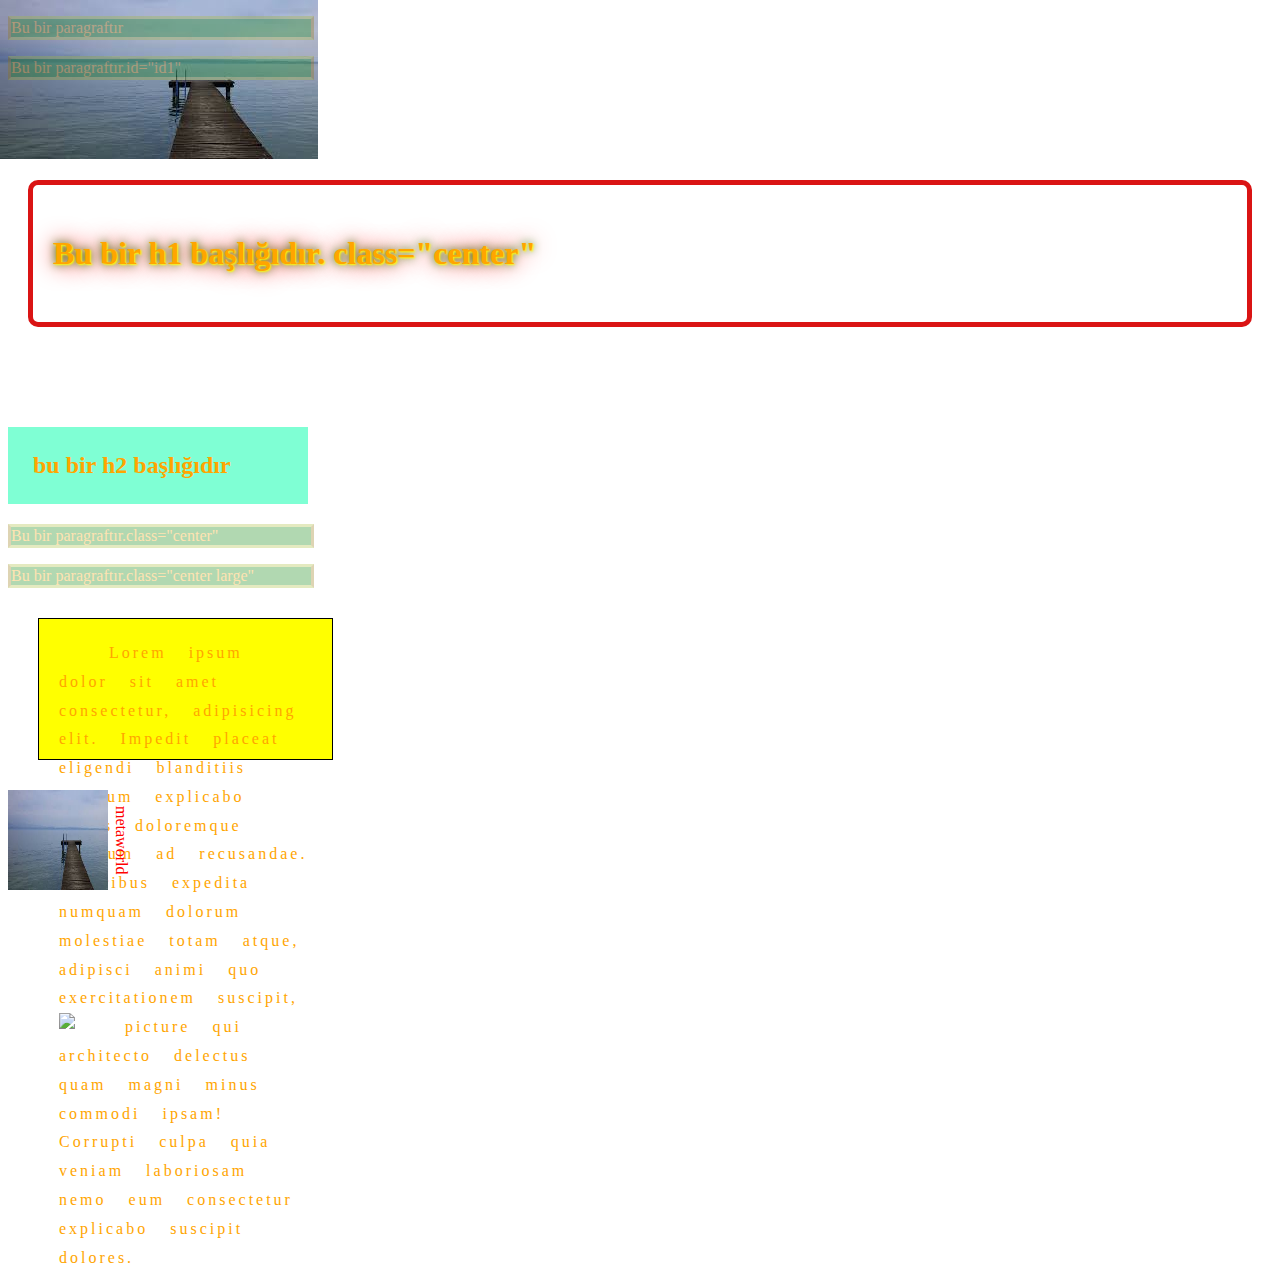
==== 6.ders/index.html @ 62b993d7 "ders6:::" ====
<!DOCTYPE html>
<html lang="en">
<head>
    <meta charset="UTF-8">
    <meta name="viewport" content="width=device-width, initial-scale=1.0">
    <title>6.ders</title>
    <link rel="stylesheet" href="style.css">
</head>
<body>
    <p>Bu bir paragraftır</p>
    <p id="id1">Bu bir paragraftır.id="id1"</p>

    <h1 class="center">Bu bir h1 başlığıdır. class="center"</h1>
    <h2 class="firstDiv">bu bir h2 başlığıdır</h2>
    <p class="center">Bu bir paragraftır.class="center"</p>
    <p class="center large" >Bu bir paragraftır.class="center large"</p>

    <!-- <div>
        <p>
            <b>Burası paragrafın içinde kalın yazılı alandır</b>
            paragrafın devamı bu şekilde ilerleyecektir.
        </p>
        <b>Burası kalın yazıdır.Paragrafın dışında</b>
    </div> -->

    <!-- <div class="firstDiv">
        Bu bir div elementidir.
    </div>
    <div class="secondDiv">
        Bu bir div elementidir.
    </div>
    <div class="thirdDiv">
        Bu bir div elementidir.
    </div> -->

    <div>
        Lorem ipsum dolor sit amet consectetur, adipisicing elit. Impedit placeat eligendi blanditiis laborum explicabo omnis doloremque dolorum ad recusandae. Doloribus expedita numquam dolorum molestiae totam atque, adipisci animi quo exercitationem suscipit, <img src="../1.ders/metaworld.jpeg" alt="picture" width="9" height="9"> qui architecto delectus quam magni minus commodi ipsam! Corrupti culpa quia veniam laboriosam nemo eum consectetur explicabo suscipit dolores.
    </div>

    <img src="../1.ders/RESİM.jpg" alt="picture" width="100" height="100">
    <span>metaworld</span>

</body>
</html>
---- 6.ders/style.css ----
* p {
    background-color: green;
    opacity: 0.3;
} *
/* p {
    background: rgba(0,128,0,0.3)
} */
/* arka plan aynı ama etkisi farklı */

body {
    color:orange;
    background-image: url("../1.ders/RESİM.jpg");
    background-repeat:no-repeat; 
    /* ilk değer x ikincisi y ekseni */
    /* left right top bottom */
    /* background-position: left bottom; */
    /*background-size:400px 400px;
    /* opacity:0.3; */
   
}/* p {
    background-color: green;
    opacity: 0.3;
} */
/* p {
    background: rgba(0,128,0,0.3)
} */
/* arka plan aynı ama etkisi farklı */

body {
    color:orange;
    background-image: url("../1.ders/RESİM.jpg");
    background-repeat:cover;
    /* ilk değer x ikincisi y ekseni */
    /* left right top bottom */
    /* background-position: left bottom; */
    /* background-size:400px 400px; */
    /* opacity:0.3; */
    
}

/* css border */
/* top-right-bottom-left */
p {
    border-style:solid;
    width: 300px;
    border-width:3px;
    
    border-color: rgb(168, 189, 50) rgb(148, 115, 7);
}

h1 {
    border: 5px solid rgb(218, 20, 20);
    border-radius:10px;
} 
/* h1 {
    border-width:1px;
    border-style:solid;
    border-color:black;
} */
/* istteki iki ifade birbirinin aynısıdır */

h1 {
    margin-top:100px;
    margin-left:20px;
    padding-top:30px;
    padding-left:10px;
}

h1 {
    margin :100px 20px;
    padding: 50px 20px;

}

h2 {
    width:300px;
    background-color:aquamarine;
    padding:25px;
    box-sizing:border-box;
} 

div {
    background-color:powderblue;
    height: 200px;
    width:0px;
    max-width: 500px;
    min-width: 100px; 
}

div {
   width: 20%;
   height: 100px;
   background-color: yellow;
   padding: 20px; 
   border:1px solid black;
   margin:30px; 
}
/* outline özelliği border gibi her köşesi için çalışma yapılamaz. Sadece tek değer girilir. */

/* div.firstDiv {
    outline-width: 10px;
    outline-style: solid;
    outline-color:blue;
}
div.secondDiv {
    outline-width: 50px;
    outline-style: ridge;
    outline-color:red;
}
div.thirdDiv {
    outline: 10px dotted red;
} */

/* text-align yatay hizalama */
/* body {
    text-align: center;
}
div {
    border: 1px solid black;
    padding:10px;
    width:400px;
    height:400px;
    text-align:justify;
}
div img {
    vertical-align: text-top;
}

h1 {
    text-decoration-line:underline;
    text-decoration-color:red;
    text-decoration-style: double;
    text-decoration-thickness: 5px;
}
h2 {
    text-decoration-line:line-through;
}
h1 {
    text-transform: uppercase;
}
h2 {
    text-transform: lowercase;
}
h2 {
    text-transform: capitalize;
} */

div {
    text-indent: 50px;
    letter-spacing: 3px;
    line-height: 1.8;
    word-spacing:15px;
    /* white-space:nowrap; */
}

h1 {
    /* text-shadow: 2px 2px 5px red; */
    text-shadow: 1px 1px 2px yellow, 0 0 25px red, 0 0 10px green
}

span {
    writing-mode: vertical-rl;
    color:red;
    height:100px;
    text-align:center;
}

/* css border */
/* top-right-bottom-left */
/* p {
    border-style:solid;
    width: 300px;
    border-width:3px;
    
    border-color: red yellow;
}

h1 {
    border: 5px solid black;
    border-radius:10px;
} */
/* h1 {
    border-width:1px;
    border-style:solid;
    border-color:black;
} */
/* istteki iki ifade birbirinin aynısıdır */

/* h1 {
    margin-top:100px;
    margin-left:20px;
    padding-top:30px;
    padding-left:10px;
}

h1 {
    margin :100px 20px;
    padding: 50px 20px;

}

h2 {
    width:300px;
    background-color:aquamarine;
    padding:25px;
    box-sizing:border-box;
} */

div {
     background-color:powderblue;
    height: 200px;
    width:0px;
    max-width: 500px;
    min-width: 100px; 
}

div {
    width: 20%;
   height: 100px;
   background-color: yellow;
   padding: 20px; 
   border:1px solid black;
   margin:30px;
}
/* outline özelliği border gibi her köşesi için çalışma yapılamaz. Sadece tek değer girilir. */

/* div.firstDiv {
    outline-width: 10px;
    outline-style: solid;
    outline-color:blue;
}
div.secondDiv {
    outline-width: 50px;
    outline-style: ridge;
    outline-color:red;
}
div.thirdDiv {
    outline: 10px dotted red;
} */

/* text-align yatay hizalama */
/* body {
    text-align: center;
}
div {
    border: 1px solid black;
    padding:10px;
    width:400px;
    height:400px;
    text-align:justify;
}
div img {
    vertical-align: text-top;
}

h1 {
    text-decoration-line:underline;
    text-decoration-color:red;
    text-decoration-style: double;
    text-decoration-thickness: 5px;
}
h2 {
    text-decoration-line:line-through;
}
h1 {
    text-transform: uppercase;
}
h2 {
    text-transform: lowercase;
}
h2 {
    text-transform: capitalize;
} */

div {
    text-indent: 50px;
    letter-spacing: 3px;
    line-height: 1.8;
    word-spacing:15px;
    /* white-space:nowrap; */
}

h1 {
    /* text-shadow: 2px 2px 5px red; */
    text-shadow: 1px 1px 2px yellow, 0 0 25px red, 0 0 10px green
}

span {
    writing-mode: vertical-rl;
    color:red;
    height:100px;
    text-align:center;
}
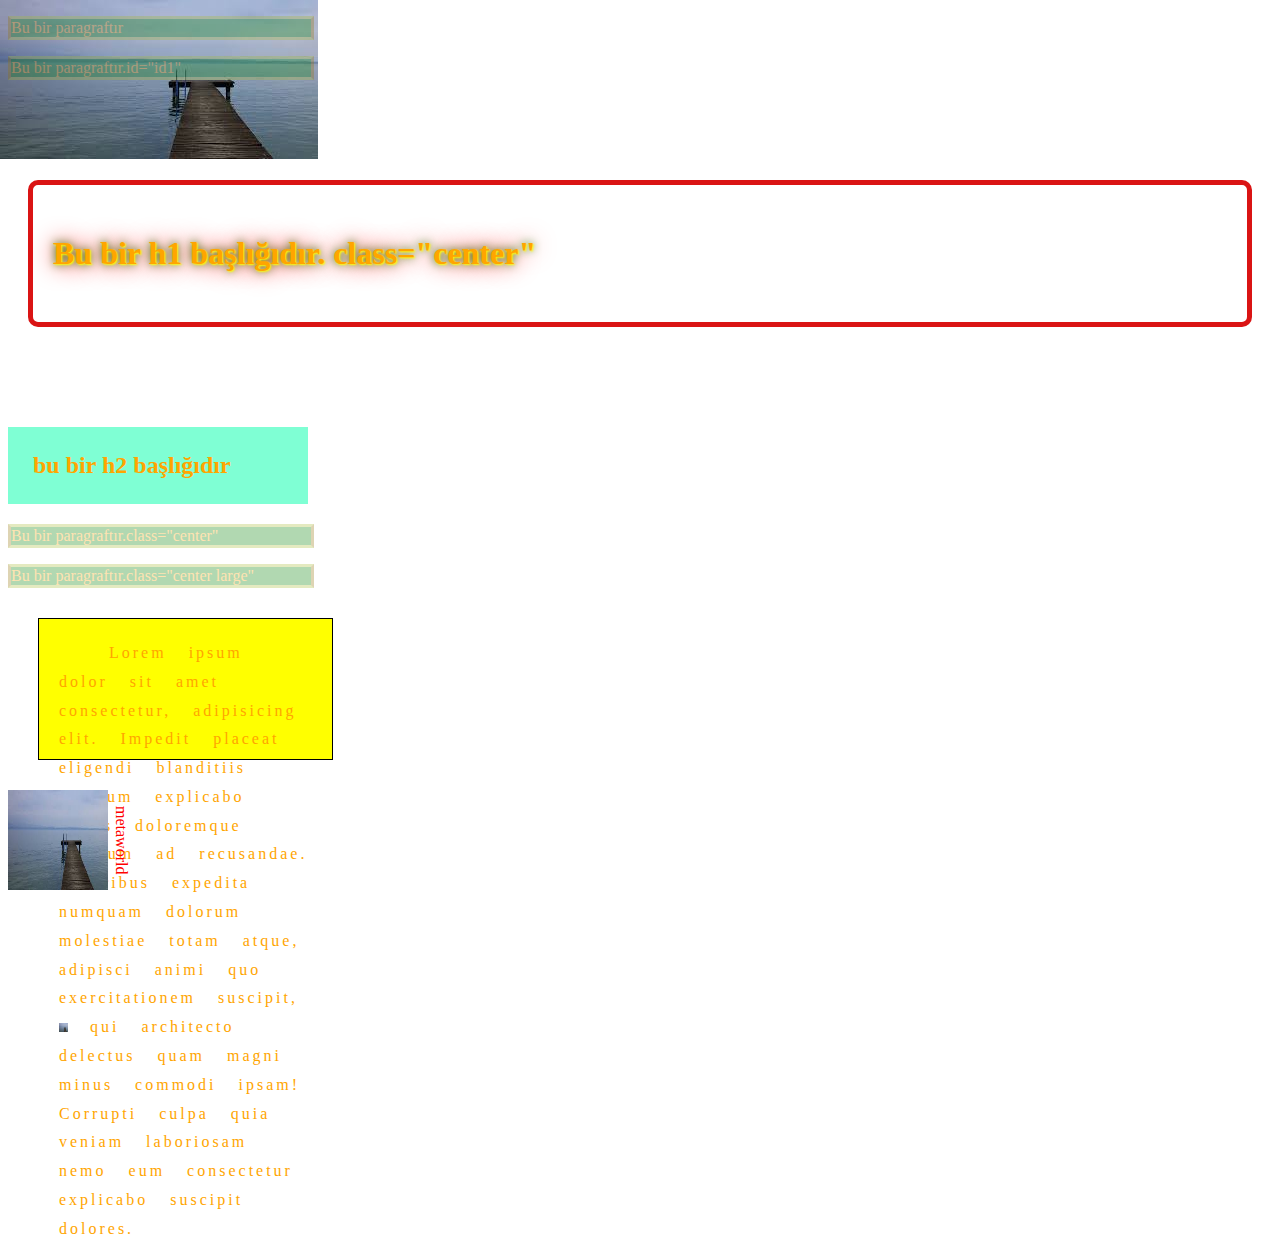
==== commit 727961b6: "ders 6:::son" ====
--- a/6.ders/index.html
+++ b/6.ders/index.html
@@ -34,7 +34,16 @@
     </div> -->
 
     <div>
-        Lorem ipsum dolor sit amet consectetur, adipisicing elit. Impedit placeat eligendi blanditiis laborum explicabo omnis doloremque dolorum ad recusandae. Doloribus expedita numquam dolorum molestiae totam atque, adipisci animi quo exercitationem suscipit, <img src="../1.ders/metaworld.jpeg" alt="picture" width="9" height="9"> qui architecto delectus quam magni minus commodi ipsam! Corrupti culpa quia veniam laboriosam nemo eum consectetur explicabo suscipit dolores.
+        Lorem ipsum dolor sit amet consectetur, 
+        adipisicing elit. Impedit placeat eligendi
+        blanditiis laborum explicabo omnis doloremque
+         dolorum ad recusandae. Doloribus expedita
+          numquam dolorum molestiae totam atque,
+           adipisci 
+          animi quo exercitationem suscipit,
+           <img src="../1.ders/RESİM.jpg" alt="picture" width="9" height="9"> qui
+            architecto delectus quam magni minus commodi ipsam! Corrupti culpa quia 
+            veniam laboriosam nemo eum consectetur explicabo suscipit dolores.
     </div>
 
     <img src="../1.ders/RESİM.jpg" alt="picture" width="100" height="100">
--- a/6.ders/style.css
+++ b/6.ders/style.css
@@ -97,19 +97,11 @@
 }
 /* outline özelliği border gibi her köşesi için çalışma yapılamaz. Sadece tek değer girilir. */
 
-/* div.firstDiv {
+ div.firstDiv {
     outline-width: 10px;
     outline-style: solid;
-    outline-color:blue;
-}
-div.secondDiv {
-    outline-width: 50px;
-    outline-style: ridge;
-    outline-color:red;
-}
-div.thirdDiv {
-    outline: 10px dotted red;
-} */
+    outline-color:rgb(134, 126, 50);
+}
 
 /* text-align yatay hizalama */
 /* body {
